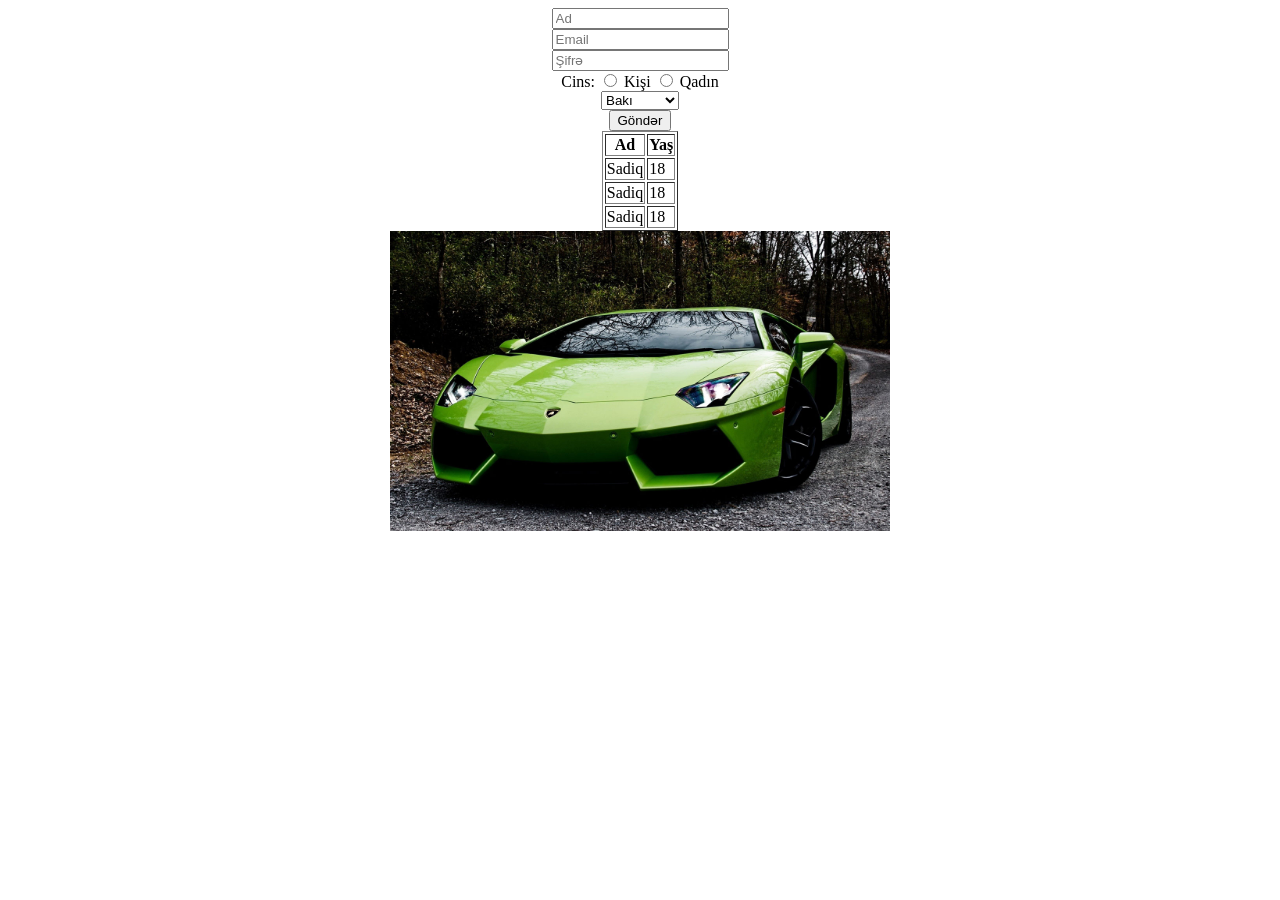
==== lesson2/index.html @ ce981fe5 "first commit" ====
<!DOCTYPE html>
<html lang="en">
    <head>
        <meta charset="UTF-8">
        <meta name="viewport" content="width=device-width, initial-scale=1.0">
        <title>Document</title>
    </head>
    <body>
        <center>
            <form>
                <input type="text" placeholder="Ad">
                <br>
                <input type="email" placeholder="Email">
                <br>
                <input type="password" placeholder="Şifrə">
                <br>
                <label for>Cins:</label>
                <input type="radio"> Kişi
                <input type="radio"> Qadın
                <br>
                <select><option>Bakı</option>
                    <option>Naxçıvan</option></select>
                <br>
                <button>Göndər</button>
            </form>

            <table border="1">
                <tr>
                    <th>
                        Ad
                    </th>
                    <th>
                        Yaş
                    </th>
                </tr>
                <tr>
                    <td>
                        Sadiq
                    </td>
                    <td>
                        18
                    </td>
                </tr>
                <tr>
                    <td>
                        Sadiq
                    </td>
                    <td>
                        18
                    </td>
                </tr>
                <tr>
                    <td>
                        Sadiq
                    </td>
                    <td>
                        18
                    </td>
                </tr>

            </table>
            <img src="public/lamborghin.jpg" alt="car wallpaper" width="500"
                height="300">
        </center>
    </body>
</html>
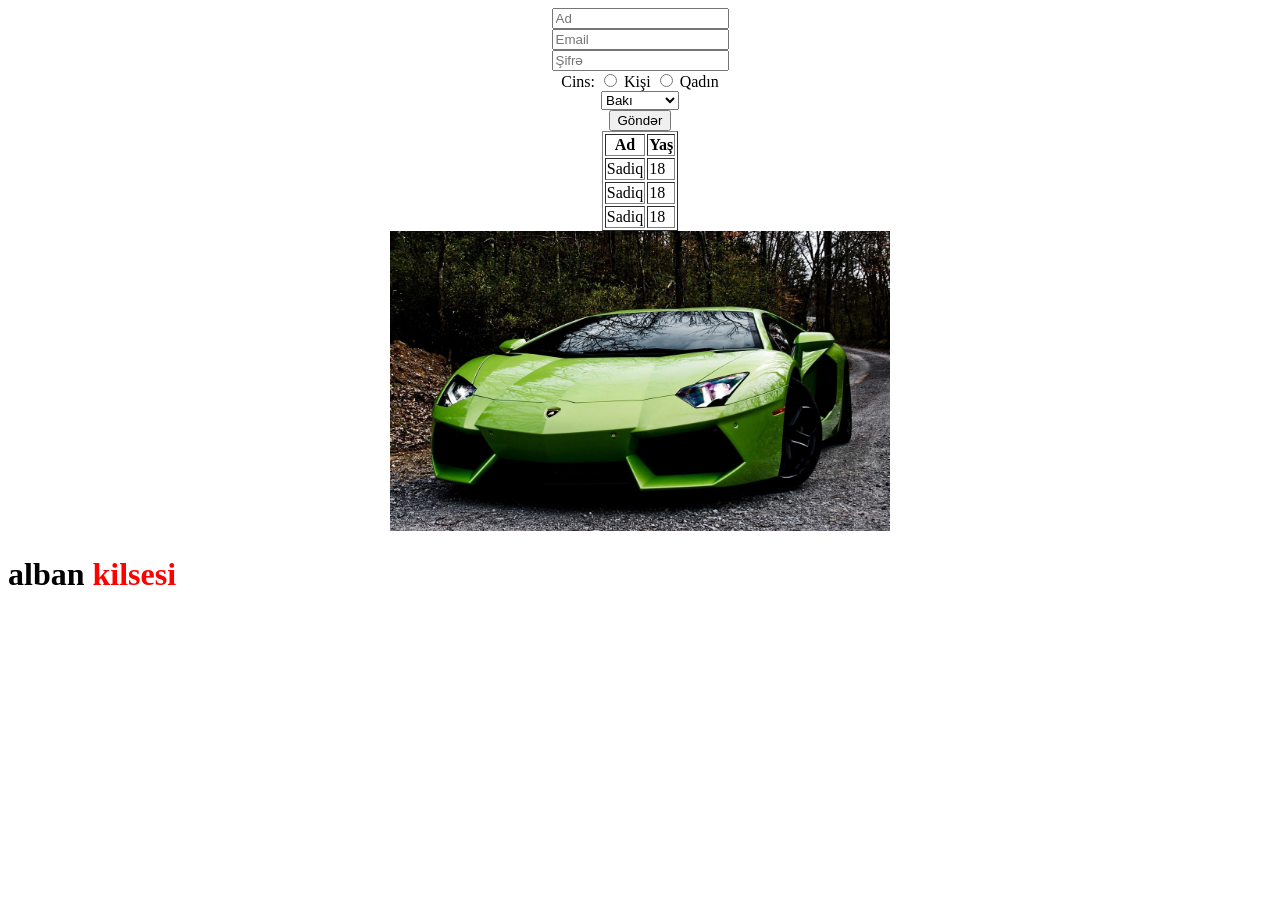
==== commit acad6177: "Css first lesson/added style" ====
--- a/lesson2/index.html
+++ b/lesson2/index.html
@@ -62,5 +62,6 @@
             <img src="public/lamborghin.jpg" alt="car wallpaper" width="500"
                 height="300">
         </center>
+        <h1>alban <span style="color: red;">kilsesi</span></h1>
     </body>
 </html>
